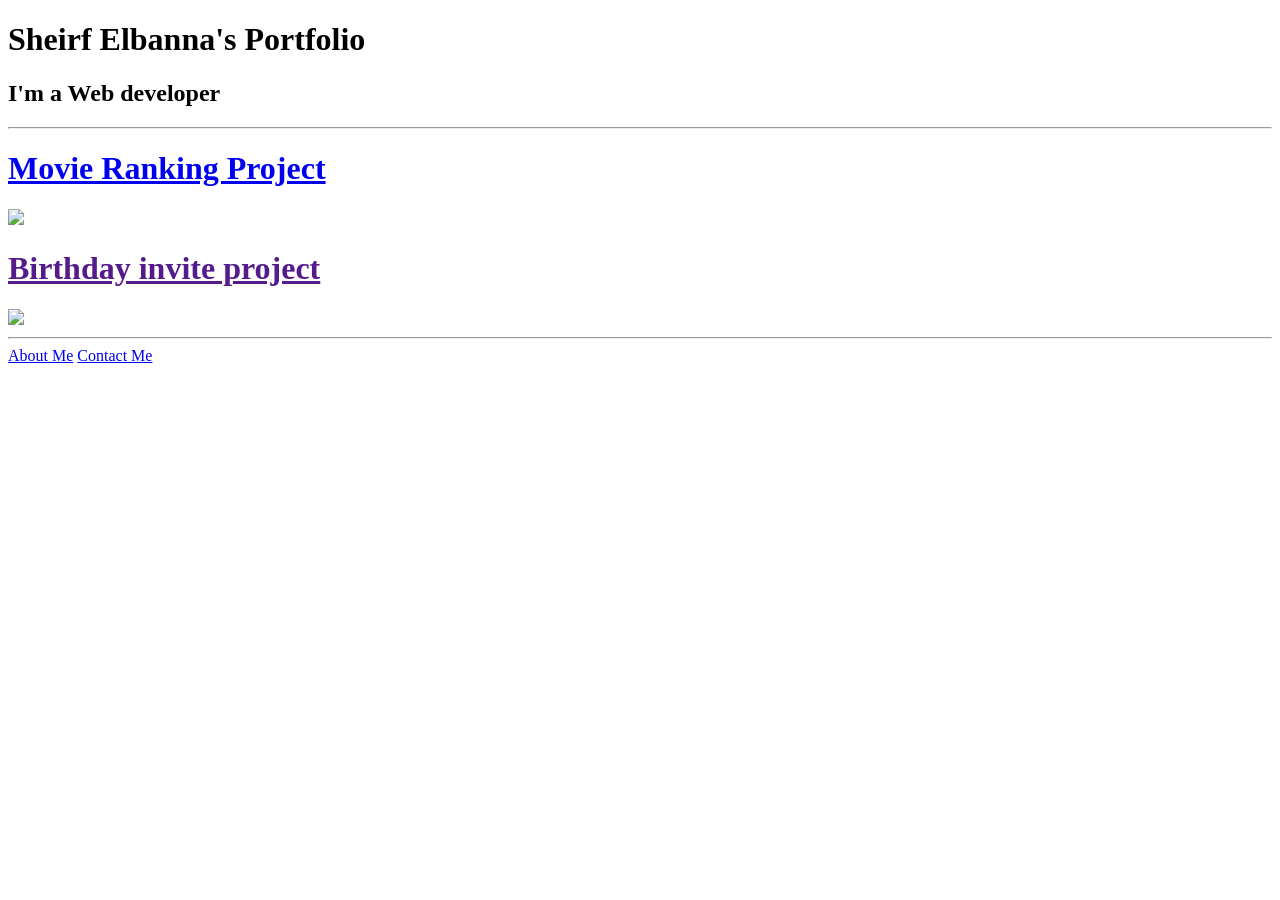
==== index.html @ c424900e "Add files via upload" ====
<!DOCTYPE html>
<html lang="en">
<head>
    <meta charset="UTF-8">
    <title>Portfolio</title>
</head>
<body>
    <h1>Sheirf Elbanna's Portfolio</h1>
    <h2>I'm a Web developer</h2>
    <hr />
    <a href="C:\Users\Sherif wael\Desktop\web development\2.4 Movie Ranking Project\index.html"><h1>Movie Ranking Project</h1></a>
    <img src="C:\Users\Sherif wael\Desktop\web development\4.3 HTML Porfolio Project\assets\images\movie-ranking.png" height="200" />
    <a href=""><h1>Birthday invite project</h1></a>
    <img src="C:\Users\Sherif wael\Desktop\web development\4.3 HTML Porfolio Project\assets\images\birthday-invite.png" height="200" />
    <hr />
    <a href="C:\Users\Sherif wael\Desktop\web development\4.1\public\about.html">About Me</a>
    <a href="C:\Users\Sherif wael\Desktop\web development\4.1\public\contact.html">Contact Me</a>
</body>
</html>
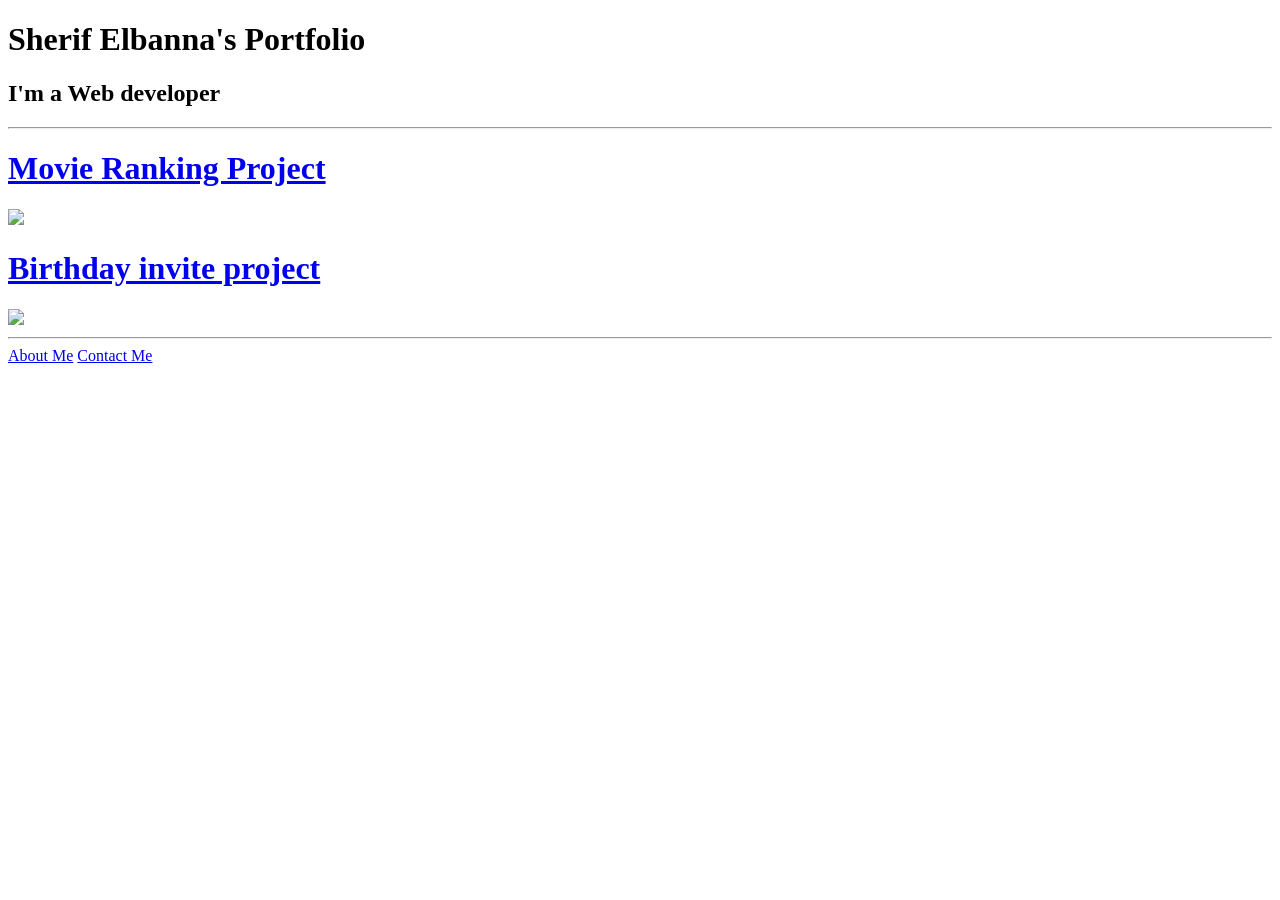
==== commit 46721716: "index.html" ====
--- a/index.html
+++ b/index.html
@@ -5,15 +5,15 @@
     <title>Portfolio</title>
 </head>
 <body>
-    <h1>Sheirf Elbanna's Portfolio</h1>
+    <h1>Sherif Elbanna's Portfolio</h1>
     <h2>I'm a Web developer</h2>
     <hr />
-    <a href="C:\Users\Sherif wael\Desktop\web development\2.4 Movie Ranking Project\index.html"><h1>Movie Ranking Project</h1></a>
-    <img src="C:\Users\Sherif wael\Desktop\web development\4.3 HTML Porfolio Project\assets\images\movie-ranking.png" height="200" />
-    <a href=""><h1>Birthday invite project</h1></a>
-    <img src="C:\Users\Sherif wael\Desktop\web development\4.3 HTML Porfolio Project\assets\images\birthday-invite.png" height="200" />
+    <a href="4.3 HTML Porfolio Project\public\movie-ranking.html"><h1>Movie Ranking Project</h1></a>
+    <img src="4.3 HTML Porfolio Project\assets\images\movie-ranking.png" height="200" />
+    <a href="4.3 HTML Porfolio Project\public\birthday-invite.html"><h1>Birthday invite project</h1></a>
+    <img src="4.3 HTML Porfolio Project\assets\images\birthday-invite.png" height="200" />
     <hr />
-    <a href="C:\Users\Sherif wael\Desktop\web development\4.1\public\about.html">About Me</a>
-    <a href="C:\Users\Sherif wael\Desktop\web development\4.1\public\contact.html">Contact Me</a>
+    <a href="4.3 HTML Porfolio Project\public\about.html">About Me</a>
+    <a href="4.3 HTML Porfolio Project\public\contact.html">Contact Me</a>
 </body>
-</html>+</html>
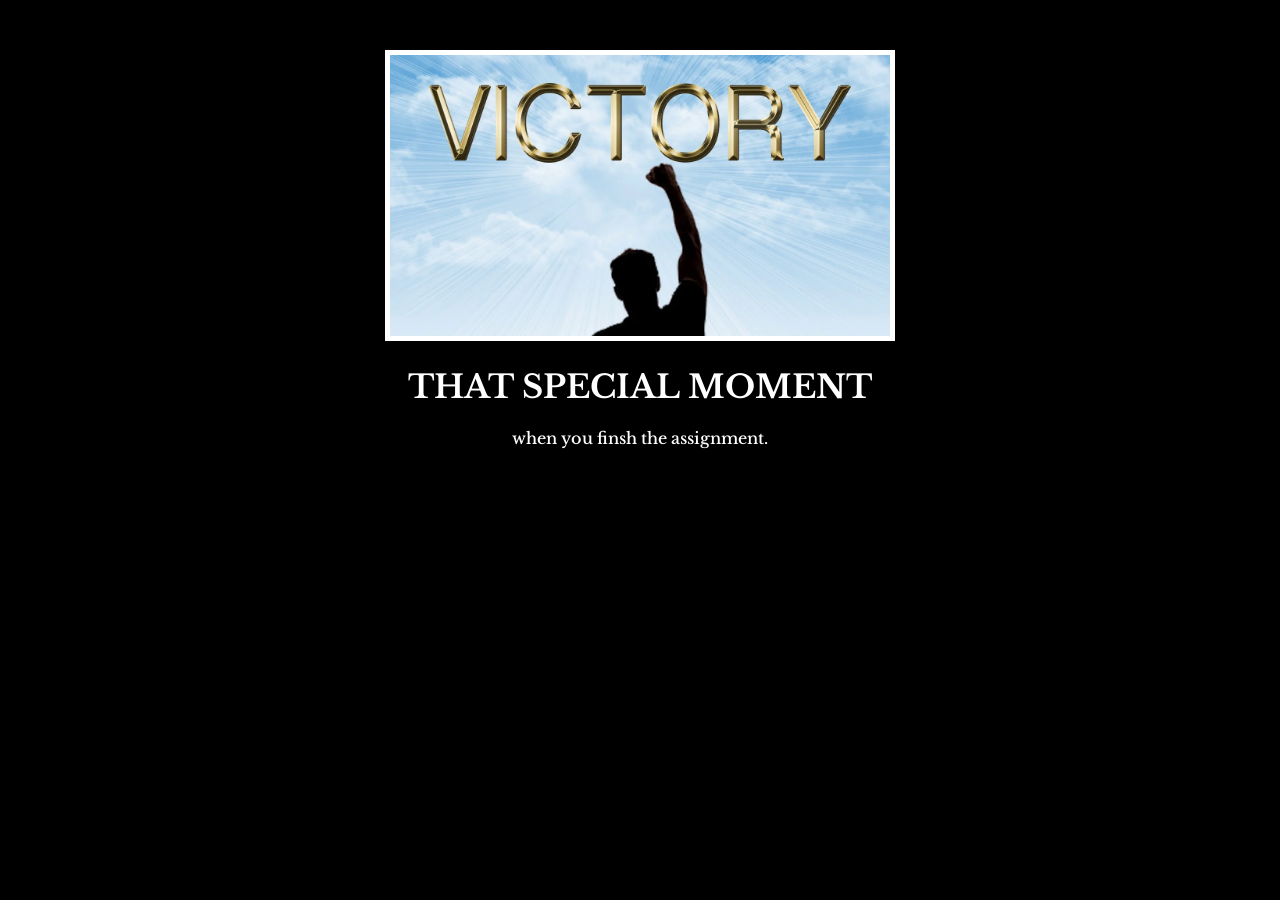
==== commit 7cd30c78: "Add files via upload" ====
--- a/index.html
+++ b/index.html
@@ -1,19 +1,20 @@
 <!DOCTYPE html>
 <html lang="en">
 <head>
-    <meta charset="UTF-8">
-    <title>Portfolio</title>
+  <meta charset="UTF-8">
+  <meta name="viewport" content="width=device-width, initial-scale=1.0">
+  <title>Motivation meme project</title>
+  <link rel="stylesheet" href="./style.css">
+  <link rel="preconnect" href="https://fonts.googleapis.com">
+  <link rel="preconnect" href="https://fonts.gstatic.com" crossorigin>
+  <link href="https://fonts.googleapis.com/css2?family=Caveat:wght@400..700&family=Libre+Baskerville:ital,wght@0,400..700;1,400..700&display=swap" rel="stylesheet">
 </head>
 <body>
-    <h1>Sherif Elbanna's Portfolio</h1>
-    <h2>I'm a Web developer</h2>
-    <hr />
-    <a href="4.3 HTML Porfolio Project\public\movie-ranking.html"><h1>Movie Ranking Project</h1></a>
-    <img src="4.3 HTML Porfolio Project\assets\images\movie-ranking.png" height="200" />
-    <a href="4.3 HTML Porfolio Project\public\birthday-invite.html"><h1>Birthday invite project</h1></a>
-    <img src="4.3 HTML Porfolio Project\assets\images\birthday-invite.png" height="200" />
-    <hr />
-    <a href="4.3 HTML Porfolio Project\public\about.html">About Me</a>
-    <a href="4.3 HTML Porfolio Project\public\contact.html">Contact Me</a>
+  <div class="poster">
+    <img class ="img" src="./gentlemen-its-been-an-honour-v0-2yslvckc553a1.webp" width="100" />
+    <h1 class="h">THAT SPECIAL MOMENT</h1>
+    <P class="h">when you finsh the assignment.</P>
+  </div>
+  
 </body>
-</html>
+</html>
--- a/style.css
+++ b/style.css
@@ -0,0 +1,12 @@
+html{background-color: black;}
+
+.poster{font-family: "Libre Baskerville", serif;
+  font-optical-sizing: auto;
+  font-weight: 500;
+  font-style: normal;
+  color: white;
+  text-align: center;
+  width: 50%;
+  margin-left: 25%;margin-top: 50px;}
+
+.img{border: 5px solid white;width: 500px;height:10%}
